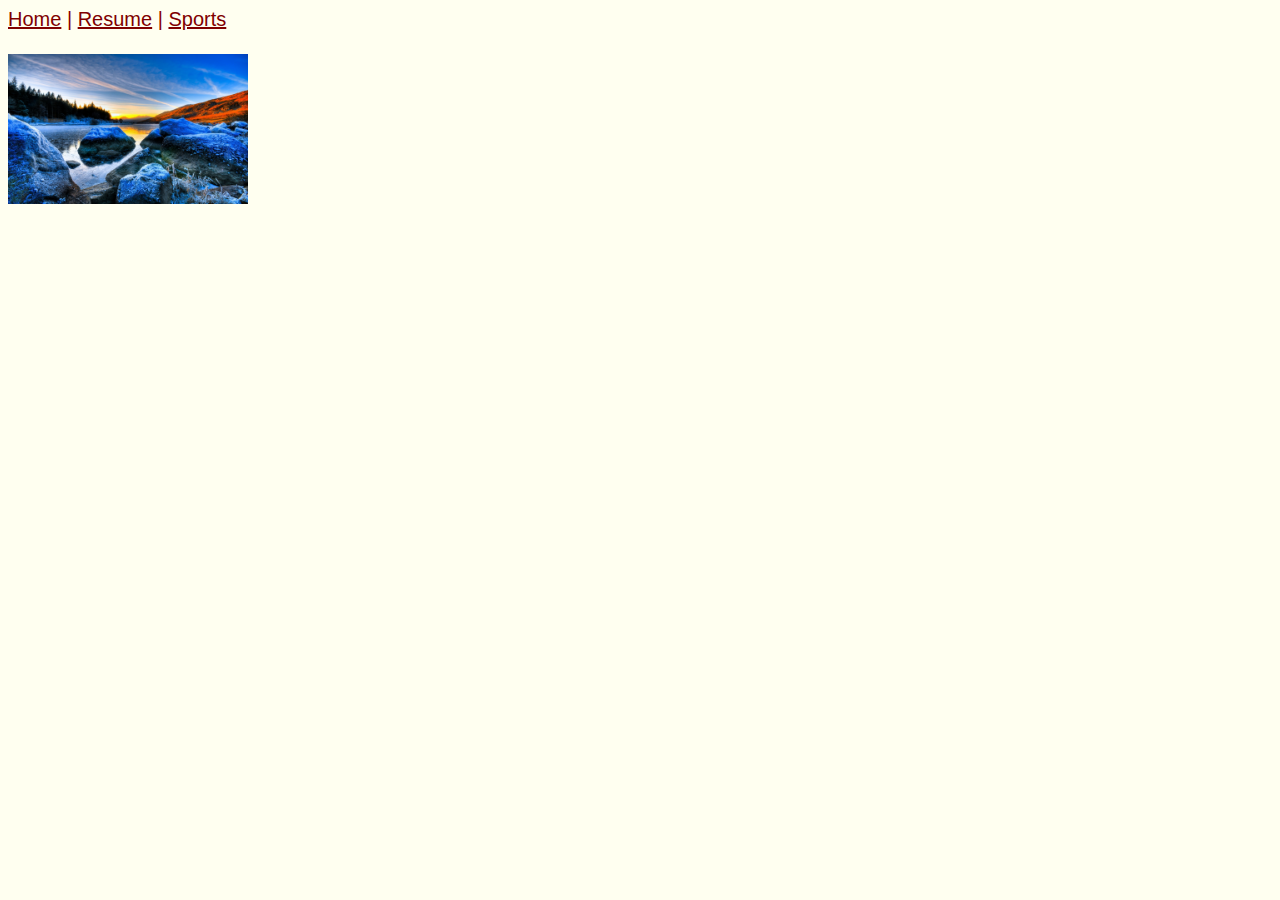
==== WebFinal/HTML/index.html @ d9e251e1 "Add files via upload" ====
<!DOCTYPE html>
<html lang="en">
<head>
    <link rel="stylesheet" href="../styles/styles.css">
    <meta charset="UTF-8">
    <meta name="viewport" content="width=device-width, initial-scale=1.0">
    <title>Home</title>
</head>
<body>
    <a href="#" id="#top">Home</a> |
    <a href="finalweb.html">Resume</a> |
    <a href="Sports.html">Sports</a> <br> <br>
    <img src="../images/Cool-Full-HD-Backgrounds.jpg" height="150" alt="Water View">
</body>
</html>
---- WebFinal/styles/styles.css ----
body {
    font-family: Arial, Helvetica, sans-serif;
    font-size: 20px;
    color:darkred;
    background-color: ivory;
}
li {
    font-size: 18px;
    font-style: italic;
    font-weight: normal;
}
a {
    color: maroon;
}
.resumelistheading {
    font-weight: bold;
    font-style: normal;
}
.underline {text-decoration: underline;}
.bold {font-weight: bold;}
.normal {font-style: normal;}
.justify {text-align: justify;}

.homebg {
    background-image: url('../images/Cool-Full-HD-Backgrounds.jpg');
}
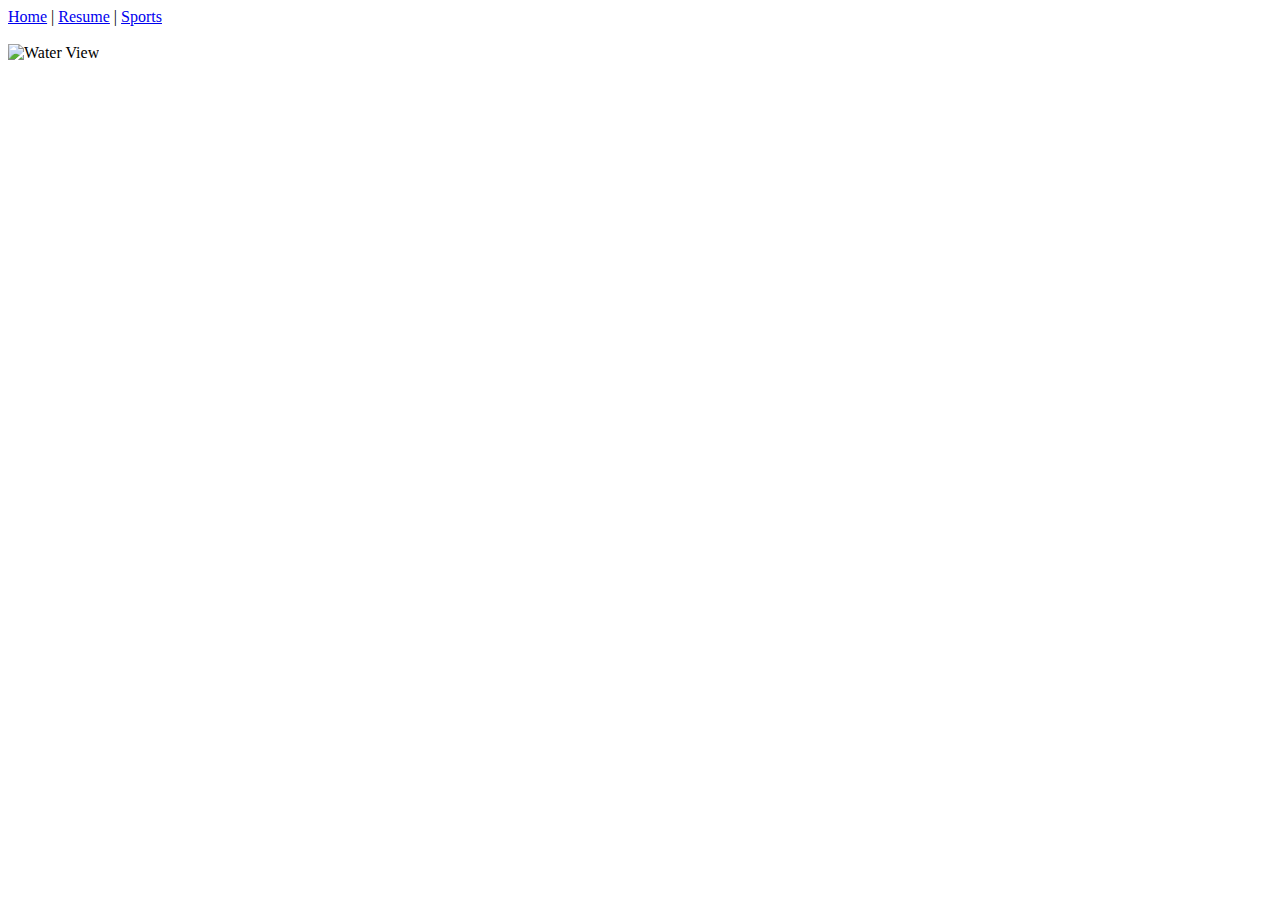
==== commit 6c9e0a21: "Add files via upload" ====
--- a/WebFinal/HTML/index.html
+++ b/WebFinal/HTML/index.html
@@ -1,15 +1,15 @@
 <!DOCTYPE html>
 <html lang="en">
 <head>
-    <link rel="stylesheet" href="../styles/styles.css">
+    <link rel="stylesheet" href="styles/styles.css">
     <meta charset="UTF-8">
     <meta name="viewport" content="width=device-width, initial-scale=1.0">
     <title>Home</title>
 </head>
 <body>
     <a href="#" id="#top">Home</a> |
-    <a href="finalweb.html">Resume</a> |
+    <a href="resume.html">Resume</a> |
     <a href="Sports.html">Sports</a> <br> <br>
-    <img src="../images/Cool-Full-HD-Backgrounds.jpg" height="150" alt="Water View">
+    <img src="images/Cool-Full-HD-Backgrounds.jpg" height="150" alt="Water View">
 </body>
 </html>